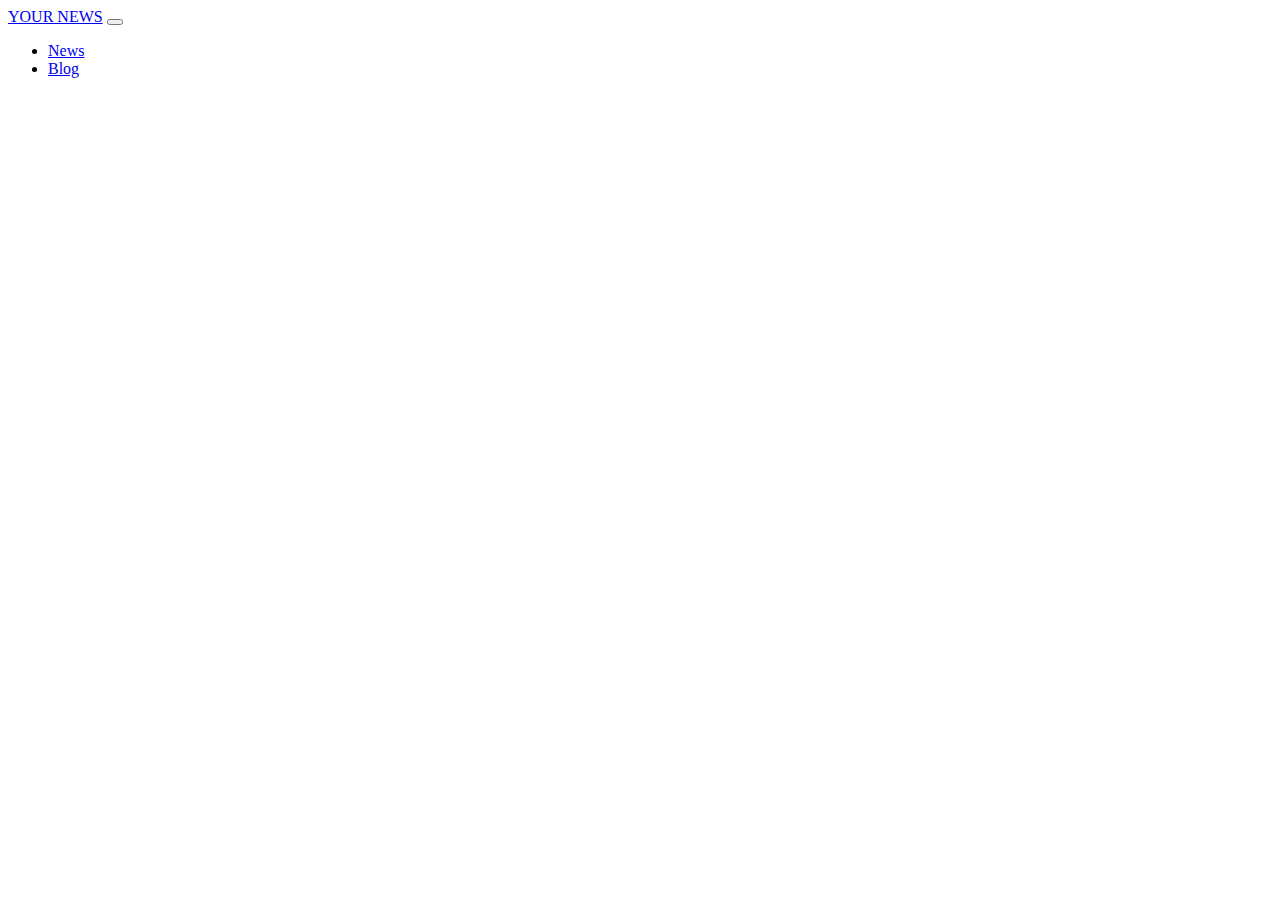
==== blog.html @ 9e28ae5e "blog added" ====
<!DOCTYPE html>
<html lang="en">
  <head>
    <meta charset="UTF-8" />
    <meta http-equiv="X-UA-Compatible" content="IE=edge" />
    <meta name="viewport" content="width=device-width, initial-scale=1.0" />
    <link
      href="https://cdn.jsdelivr.net/npm/bootstrap@5.2.0/dist/css/bootstrap.min.css"
      rel="stylesheet"
      integrity="sha384-gH2yIJqKdNHPEq0n4Mqa/HGKIhSkIHeL5AyhkYV8i59U5AR6csBvApHHNl/vI1Bx"
      crossorigin="anonymous"
    />
    <link rel="stylesheet" href="style/style.css" />
    <title>your news</title>
  </head>
  <body>
    <header>
      <nav class="navbar navbar-expand-lg bg-light">
        <div class="container">
          <a class="navbar-brand" href="#"
            ><span class="fw-bold">YOUR NEWS</span></a
          >
          <button
            class="navbar-toggler"
            type="button"
            data-bs-toggle="collapse"
            data-bs-target="#navbarNav"
            aria-controls="navbarNav"
            aria-expanded="false"
            aria-label="Toggle navigation"
          >
            <span class="navbar-toggler-icon"></span>
          </button>
          <div class="collapse navbar-collapse" id="navbarNav">
            <ul class="navbar-nav">
              <li class="nav-item">
                <a class="nav-link active" aria-current="page" href="index.html"
                  >News</a
                >
              </li>
              <li class="nav-item">
                <a class="nav-link" onclick="redirect()" href="#">Blog</a>
              </li>
            </ul>
          </div>
        </div>
      </nav>
    </header>
    <main>
      <!-- catagories -->
      <section class="container mt-4">
        <div id="catagory-container"></div>
      </section>
      <!-- news show here -->
      <section class="container" id="news-container"></section>
      <!-- modal -->
      <section>
        <!-- Button trigger modal -->

        <!-- Modal -->
        <div
          class="modal fade"
          id="newsDetailsButton"
          tabindex="-1"
          aria-labelledby="newsDetailsButtonLabel"
          aria-hidden="true"
        >
          <div class="modal-dialog" id="modal-container"></div>
        </div>
      </section>
    </main>

    <!-- <script> -->
    <script src="js/utlities.js"></script>
    <script src="js/catagories.js"></script>
    <script
      src="https://cdn.jsdelivr.net/npm/bootstrap@5.2.0/dist/js/bootstrap.bundle.min.js"
      integrity="sha384-A3rJD856KowSb7dwlZdYEkO39Gagi7vIsF0jrRAoQmDKKtQBHUuLZ9AsSv4jD4Xa"
      crossorigin="anonymous"
    ></script>
  </body>
</html>
---- style/style.css ----
#catagory-container {
    display: flex;
    gap: 50px;
    justify-content: space-around;

}

.elips {
    white-space: nowrap;
    overflow: hidden;
    text-overflow: ellipsis;
}

.auther-img {
    height: 40px;
    border-radius: 20px;
}
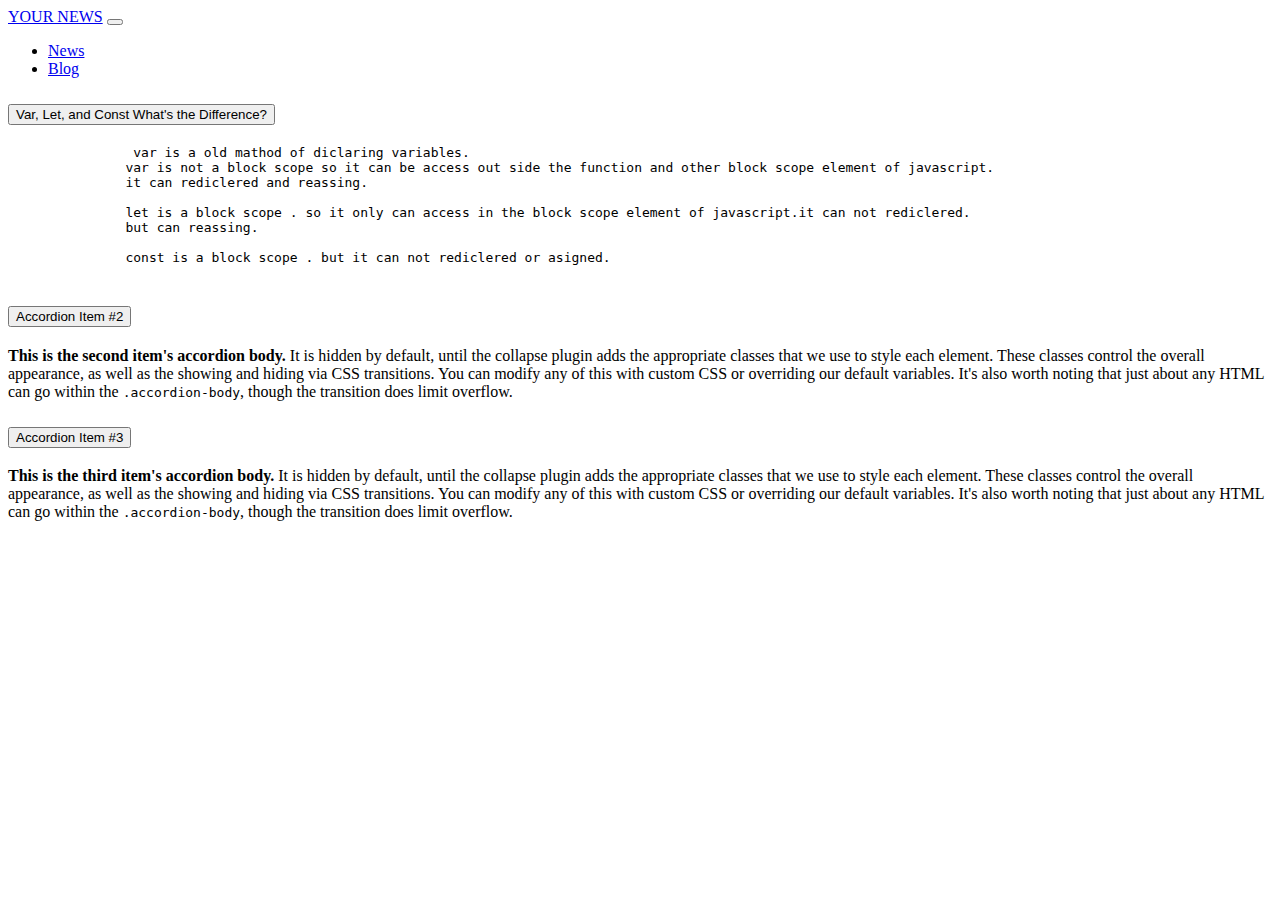
==== commit 6e5c9f3d: "condition added in name and view" ====
--- a/blog.html
+++ b/blog.html
@@ -47,25 +47,107 @@
       </nav>
     </header>
     <main>
-      <!-- catagories -->
-      <section class="container mt-4">
-        <div id="catagory-container"></div>
-      </section>
-      <!-- news show here -->
-      <section class="container" id="news-container"></section>
-      <!-- modal -->
+      <!-- acordian -->
       <section>
-        <!-- Button trigger modal -->
+        <div class="accordion container" id="accordionExample">
+          <div class="accordion-item">
+            <h2 class="accordion-header" id="headingOne">
+              <button
+                class="accordion-button"
+                type="button"
+                data-bs-toggle="collapse"
+                data-bs-target="#collapseOne"
+                aria-expanded="true"
+                aria-controls="collapseOne"
+              >
+                Var, Let, and Const What's the Difference?
+              </button>
+            </h2>
+            <div
+              id="collapseOne"
+              class="accordion-collapse collapse show"
+              aria-labelledby="headingOne"
+              data-bs-parent="#accordionExample"
+            >
+              <div class="accordion-body">
+                <pre>
+                var is a old mathod of diclaring variables.
+               var is not a block scope so it can be access out side the function and other block scope element of javascript.
+               it can rediclered and reassing.
 
-        <!-- Modal -->
-        <div
-          class="modal fade"
-          id="newsDetailsButton"
-          tabindex="-1"
-          aria-labelledby="newsDetailsButtonLabel"
-          aria-hidden="true"
-        >
-          <div class="modal-dialog" id="modal-container"></div>
+               let is a block scope . so it only can access in the block scope element of javascript.it can not rediclered.
+               but can reassing.
+
+               const is a block scope . but it can not rediclered or asigned.
+               </pre
+                >
+              </div>
+            </div>
+          </div>
+          <div class="accordion-item">
+            <h2 class="accordion-header" id="headingTwo">
+              <button
+                class="accordion-button collapsed"
+                type="button"
+                data-bs-toggle="collapse"
+                data-bs-target="#collapseTwo"
+                aria-expanded="false"
+                aria-controls="collapseTwo"
+              >
+                Accordion Item #2
+              </button>
+            </h2>
+            <div
+              id="collapseTwo"
+              class="accordion-collapse collapse"
+              aria-labelledby="headingTwo"
+              data-bs-parent="#accordionExample"
+            >
+              <div class="accordion-body">
+                <strong>This is the second item's accordion body.</strong> It is
+                hidden by default, until the collapse plugin adds the
+                appropriate classes that we use to style each element. These
+                classes control the overall appearance, as well as the showing
+                and hiding via CSS transitions. You can modify any of this with
+                custom CSS or overriding our default variables. It's also worth
+                noting that just about any HTML can go within the
+                <code>.accordion-body</code>, though the transition does limit
+                overflow.
+              </div>
+            </div>
+          </div>
+          <div class="accordion-item">
+            <h2 class="accordion-header" id="headingThree">
+              <button
+                class="accordion-button collapsed"
+                type="button"
+                data-bs-toggle="collapse"
+                data-bs-target="#collapseThree"
+                aria-expanded="false"
+                aria-controls="collapseThree"
+              >
+                Accordion Item #3
+              </button>
+            </h2>
+            <div
+              id="collapseThree"
+              class="accordion-collapse collapse"
+              aria-labelledby="headingThree"
+              data-bs-parent="#accordionExample"
+            >
+              <div class="accordion-body">
+                <strong>This is the third item's accordion body.</strong> It is
+                hidden by default, until the collapse plugin adds the
+                appropriate classes that we use to style each element. These
+                classes control the overall appearance, as well as the showing
+                and hiding via CSS transitions. You can modify any of this with
+                custom CSS or overriding our default variables. It's also worth
+                noting that just about any HTML can go within the
+                <code>.accordion-body</code>, though the transition does limit
+                overflow.
+              </div>
+            </div>
+          </div>
         </div>
       </section>
     </main>
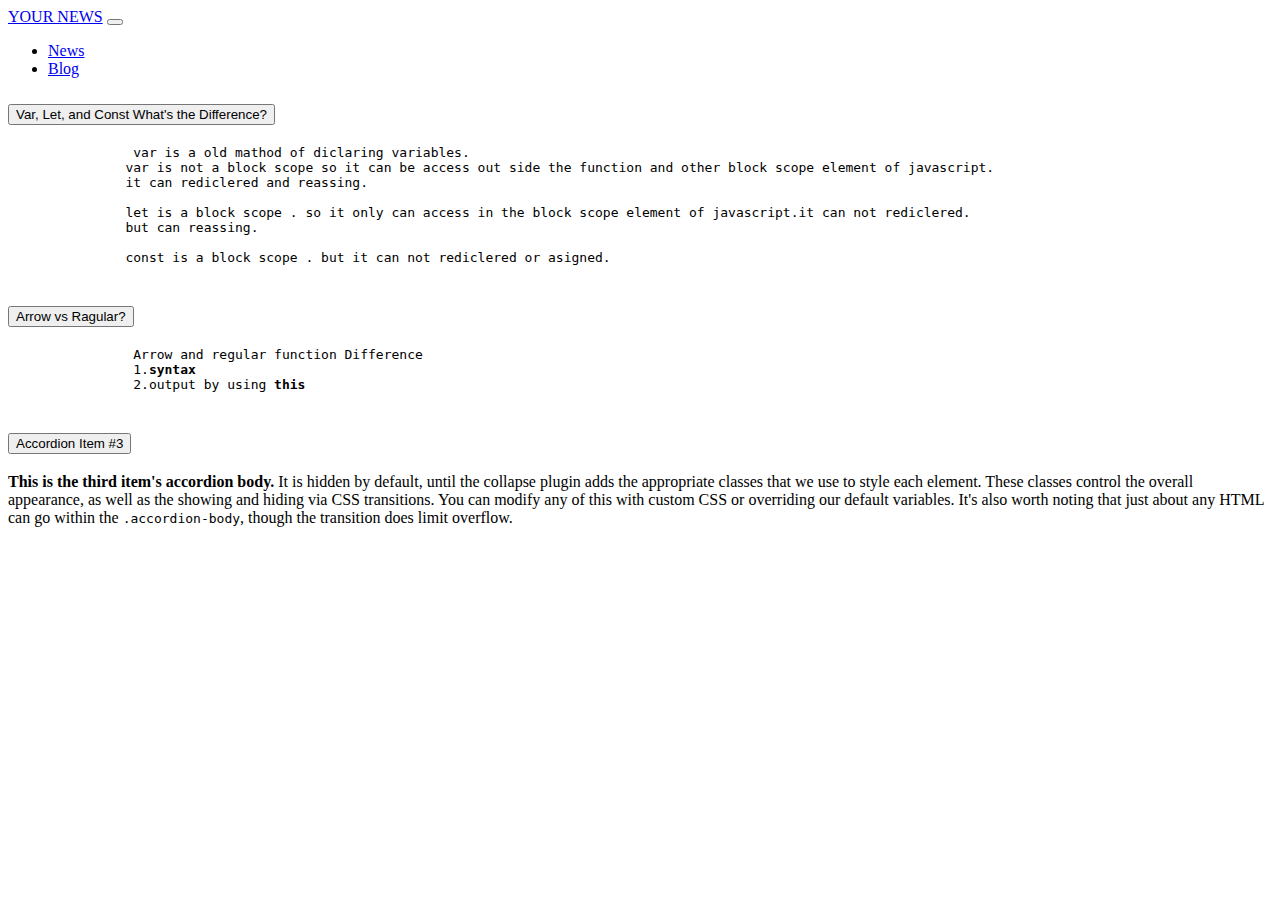
==== commit 25df7fc0: "2nd anser" ====
--- a/blog.html
+++ b/blog.html
@@ -94,7 +94,7 @@
                 aria-expanded="false"
                 aria-controls="collapseTwo"
               >
-                Accordion Item #2
+                Arrow vs Ragular?
               </button>
             </h2>
             <div
@@ -104,15 +104,12 @@
               data-bs-parent="#accordionExample"
             >
               <div class="accordion-body">
-                <strong>This is the second item's accordion body.</strong> It is
-                hidden by default, until the collapse plugin adds the
-                appropriate classes that we use to style each element. These
-                classes control the overall appearance, as well as the showing
-                and hiding via CSS transitions. You can modify any of this with
-                custom CSS or overriding our default variables. It's also worth
-                noting that just about any HTML can go within the
-                <code>.accordion-body</code>, though the transition does limit
-                overflow.
+                <pre>
+                Arrow and regular function Difference
+                1.<strong>syntax</strong>
+                2.output by using <strong>this</strong>
+               </pre
+                >
               </div>
             </div>
           </div>
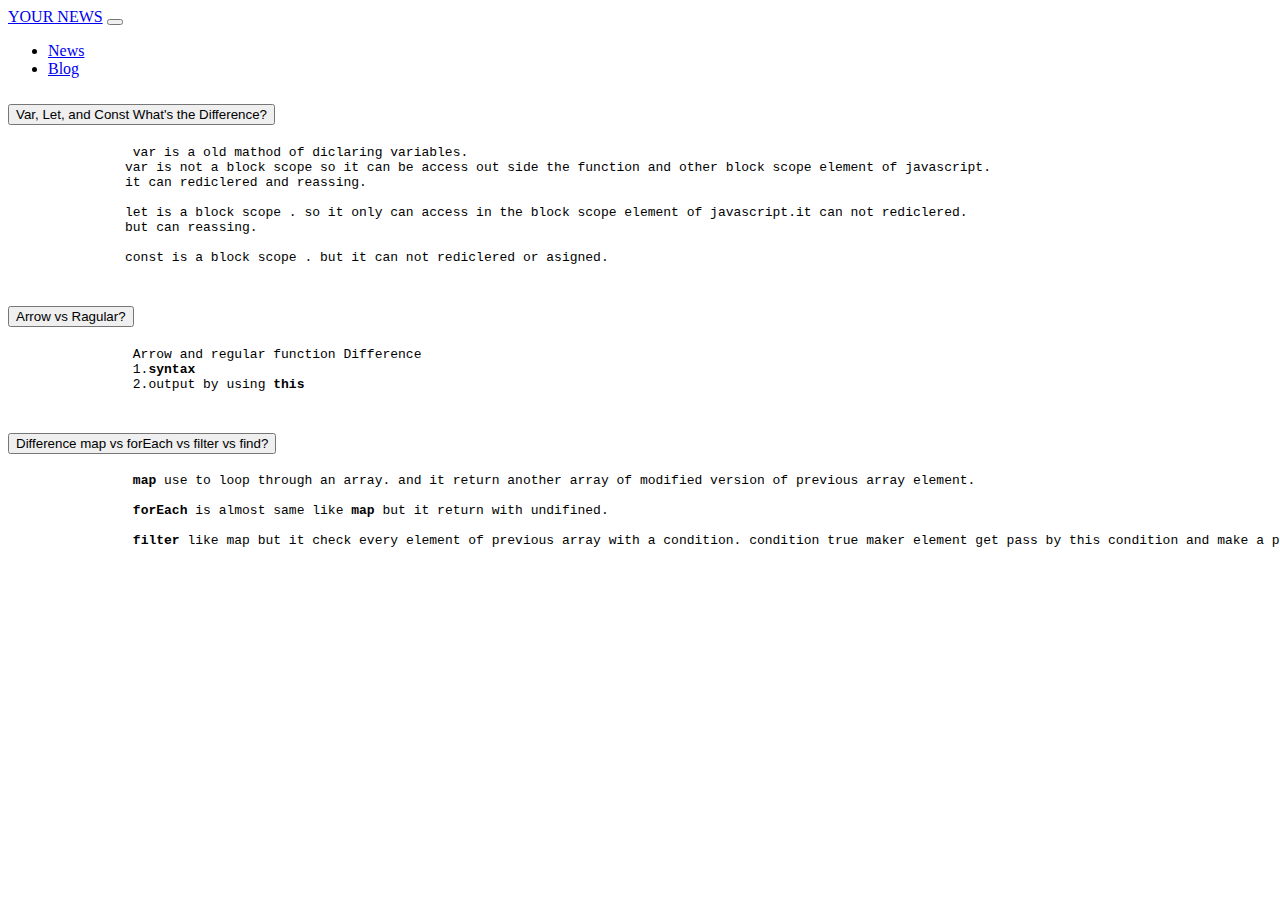
==== commit fef00ac0: "third anser" ====
--- a/blog.html
+++ b/blog.html
@@ -123,7 +123,7 @@
                 aria-expanded="false"
                 aria-controls="collapseThree"
               >
-                Accordion Item #3
+                Difference map vs forEach vs filter vs find?
               </button>
             </h2>
             <div
@@ -133,15 +133,14 @@
               data-bs-parent="#accordionExample"
             >
               <div class="accordion-body">
-                <strong>This is the third item's accordion body.</strong> It is
-                hidden by default, until the collapse plugin adds the
-                appropriate classes that we use to style each element. These
-                classes control the overall appearance, as well as the showing
-                and hiding via CSS transitions. You can modify any of this with
-                custom CSS or overriding our default variables. It's also worth
-                noting that just about any HTML can go within the
-                <code>.accordion-body</code>, though the transition does limit
-                overflow.
+                <pre>
+                <strong>map</strong> use to loop through an array. and it return another array of modified version of previous array element.
+
+                <strong>forEach</strong> is almost same like <strong>map</strong> but it return with undifined.
+
+                <strong>filter</strong> like map but it check every element of previous array with a condition. condition true maker element get pass by this condition and make a place in returned new array .
+               </pre
+                >
               </div>
             </div>
           </div>
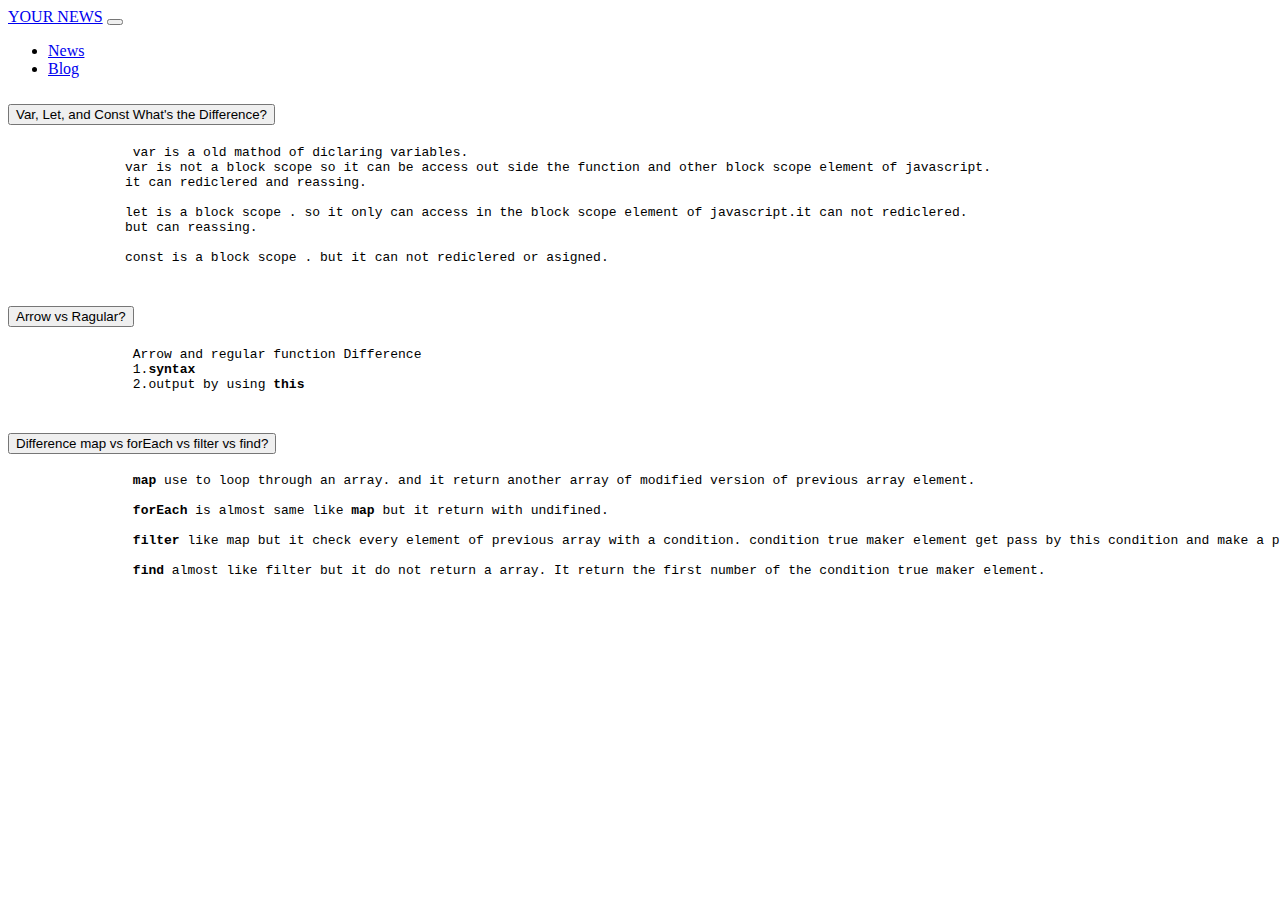
==== commit e45ab756: "find" ====
--- a/blog.html
+++ b/blog.html
@@ -139,6 +139,8 @@
                 <strong>forEach</strong> is almost same like <strong>map</strong> but it return with undifined.
 
                 <strong>filter</strong> like map but it check every element of previous array with a condition. condition true maker element get pass by this condition and make a place in returned new array .
+
+                <strong>find</strong> almost like filter but it do not return a array. It return the first number of the condition true maker element.
                </pre
                 >
               </div>
